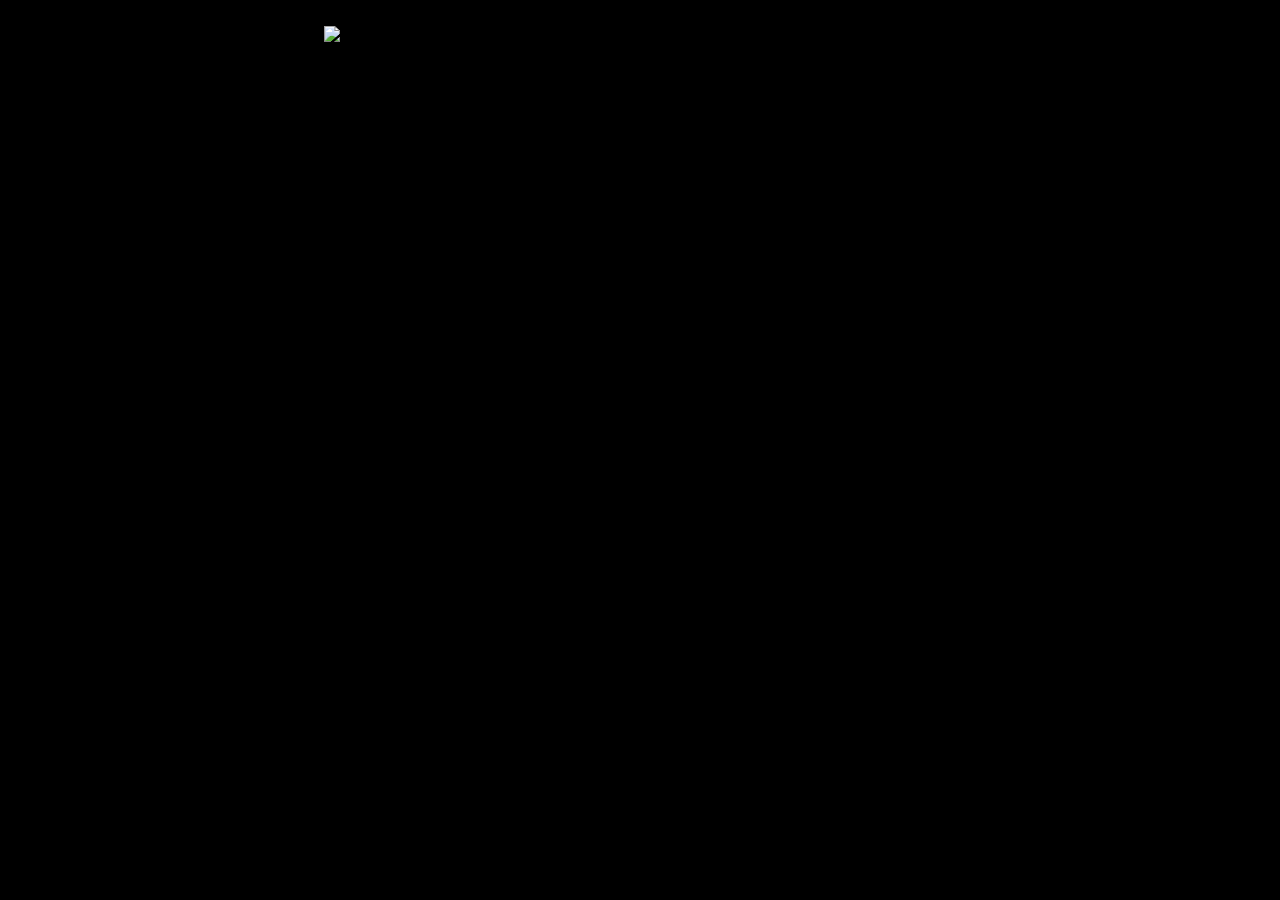
==== index.html @ 0b0fcae7 "secret-1" ====
<!doctype html>
<html>
 <head lang="zh-Tw">
  <meta charset="utf-8">
  <title>不能說的秘密--Secret</title>
  <link rel="stylesheet" href="main.css">
  <embed src="http://k007.kiwi6.com/hotlink/bhla8adli3/-_.mp3" hidden="true" loop="1" autostart="true" >
 </head>
 <body>
   <div class="up">
     <img src="http://stars.udn.com/star/StarsContent/Content12982/bigtitle1.gif">
   </div>
   <div class="word">
     
   </div>
 </body>
</html>
---- main.css ----
.up{
  width: 50%;
  margin-left: auto;
  margin-right: auto;
}

body{
  background-color:black;
}
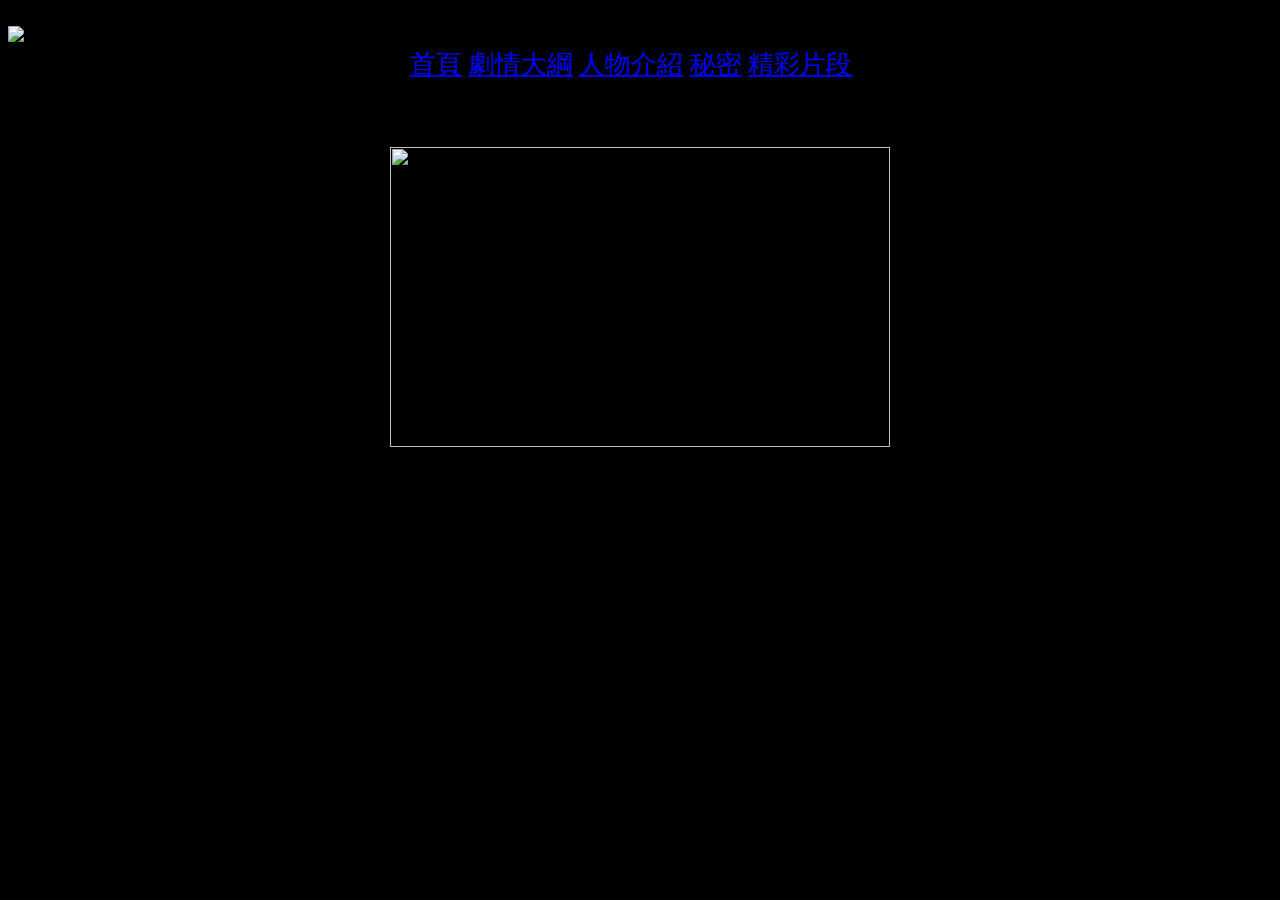
==== commit 7d992262: "secret-2" ====
--- a/index.html
+++ b/index.html
@@ -4,15 +4,17 @@
   <meta charset="utf-8">
   <title>不能說的秘密--Secret</title>
   <link rel="stylesheet" href="main.css">
-  <embed src="http://k007.kiwi6.com/hotlink/bhla8adli3/-_.mp3" hidden="true" loop="1" autostart="true" >
+  <embed src="http://k007.kiwi6.com/hotlink/bhla8adli3/-_.mp3" hidden="true" loop="true" autostart="true" >
  </head>
  <body>
-   <div class="up">
-     <img src="http://stars.udn.com/star/StarsContent/Content12982/bigtitle1.gif">
+   <img class="up" src="http://stars.udn.com/star/StarsContent/Content12982/bigtitle1.gif">
+   <div class="title">
+     <a href="index.html">首頁</a> 
+     <a href="story.html">劇情大綱</a> 
+     <a href="actor.html">人物介紹</a> 
+     <a href="secret.html">秘密</a> 
+     <a href="movie.html">精彩片段</a>     
    </div>
-   <div class="word">
-     
-   </div>
+   <img class="down" src="http://b.blog.xuite.net/b/6/d/6/14249597/blog_178529/txt/13070599/0.jpg" width="500" height="300">
  </body>
-</html>
-
+</html>--- a/main.css
+++ b/main.css
@@ -1,9 +1,74 @@
 .up{
-  width: 50%;
-  margin-left: auto;
-  margin-right: auto;
+  display:block;
+  margin:0px auto;
+}
+
+.down{
+  display:block;
+  margin:0px auto;
+}
+
+.logo{
+  height:280px;
+  width:360px;
 }
 
 body{
   background-color:black;
+  margin-bottom:50px;
+}
+
+.title{
+  font-size:0.7cm;
+  height:100px;
+  width:460px;
+  margin-top:5px;
+  margin-left:auto;
+  margin-right:auto;
+}
+
+.movie{
+  width:420px;
+  margin-left:auto;
+  margin-right:auto;
+}
+
+.story{
+  width:800px;
+  color:white;
+  margin-left:auto;
+  margin-right:auto;
+}
+
+h3{
+  display:block;
+  margin:0px auto;
+  width:900px;
+}
+
+.secret{
+  width:1000px;
+}
+
+table, td, tr, th{
+  color:white;
+  margin:auto;
+  width:1250px;
+}
+
+th{
+  border:1px solid white;
+  width:100px;
+  height:20px;
+}
+
+td{
+  padding-left:10px;
+  border:1px solid white;
+  width:1050px;
+  height:20px;
+}
+
+table{
+  border:3px double white;
 }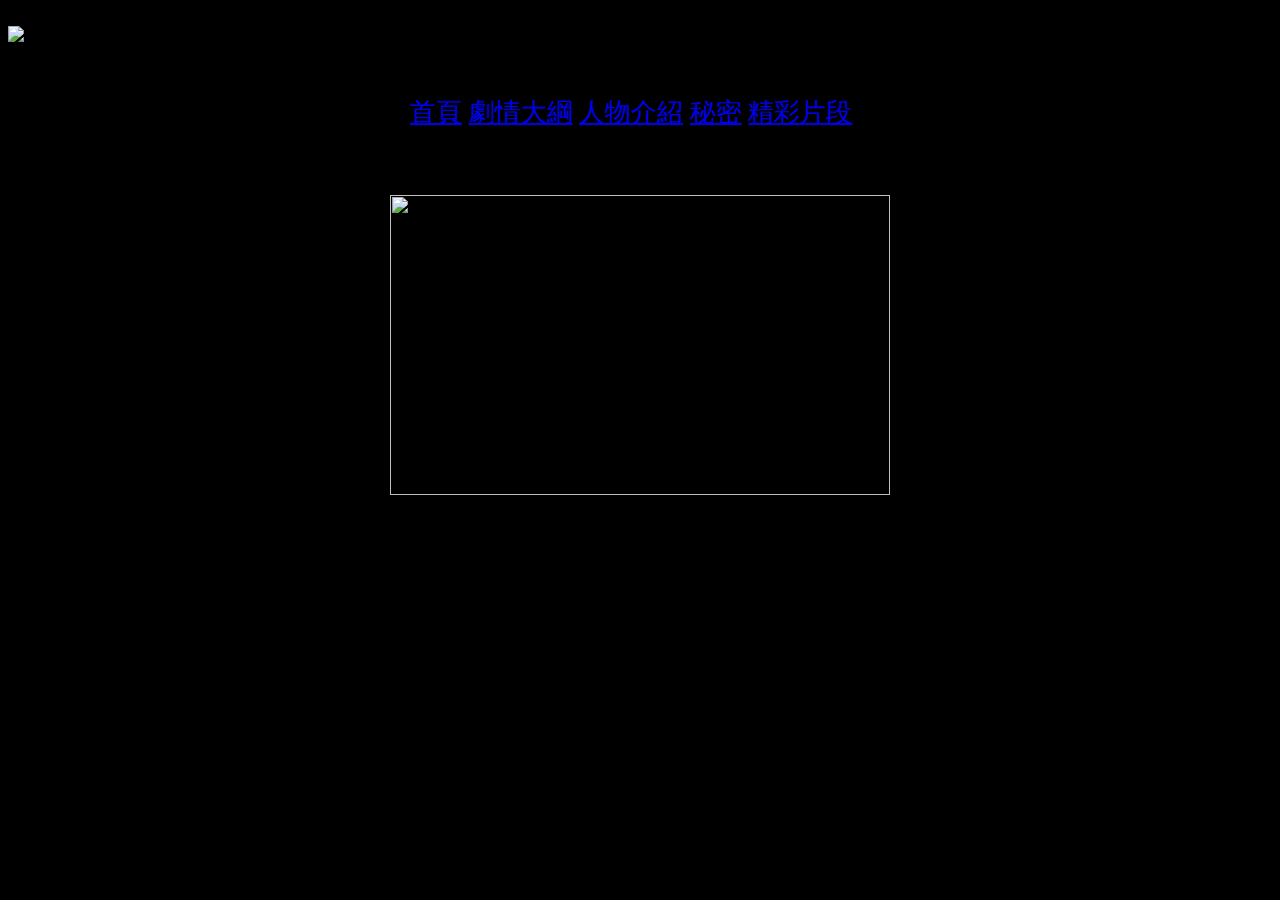
==== commit 9fbd90e9: "update index.html" ====
--- a/index.html
+++ b/index.html
@@ -8,6 +8,7 @@
  </head>
  <body>
    <img class="up" src="http://stars.udn.com/star/StarsContent/Content12982/bigtitle1.gif">
+   <p>背景音樂:不能說的秘密</p>
    <div class="title">
      <a href="index.html">首頁</a> 
      <a href="story.html">劇情大綱</a> 
@@ -17,4 +18,4 @@
    </div>
    <img class="down" src="http://b.blog.xuite.net/b/6/d/6/14249597/blog_178529/txt/13070599/0.jpg" width="500" height="300">
  </body>
-</html>+</html>
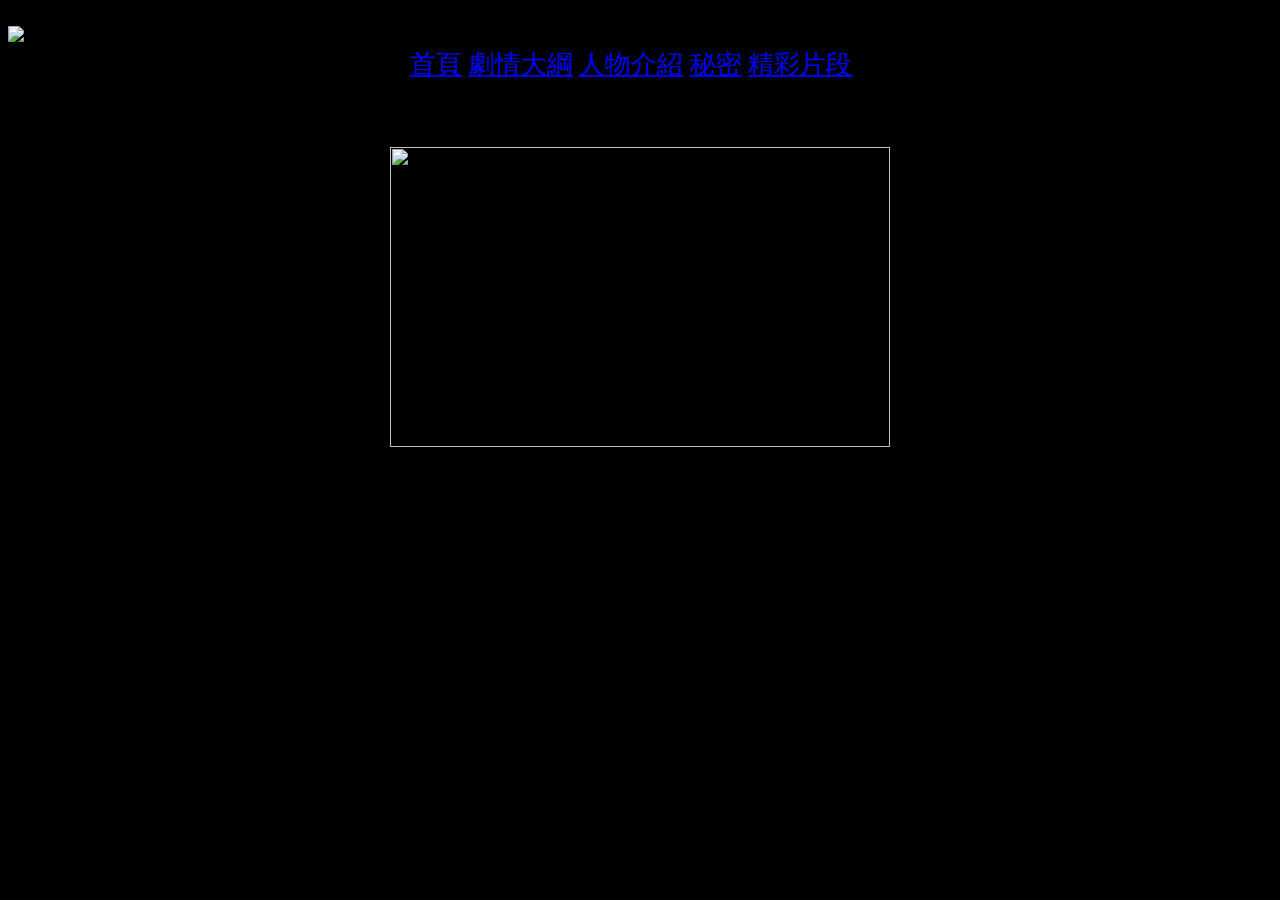
==== commit 1b8cf224: "Update index.html" ====
--- a/index.html
+++ b/index.html
@@ -8,7 +8,6 @@
  </head>
  <body>
    <img class="up" src="http://stars.udn.com/star/StarsContent/Content12982/bigtitle1.gif">
-   <p>背景音樂:不能說的秘密</p>
    <div class="title">
      <a href="index.html">首頁</a> 
      <a href="story.html">劇情大綱</a> 
